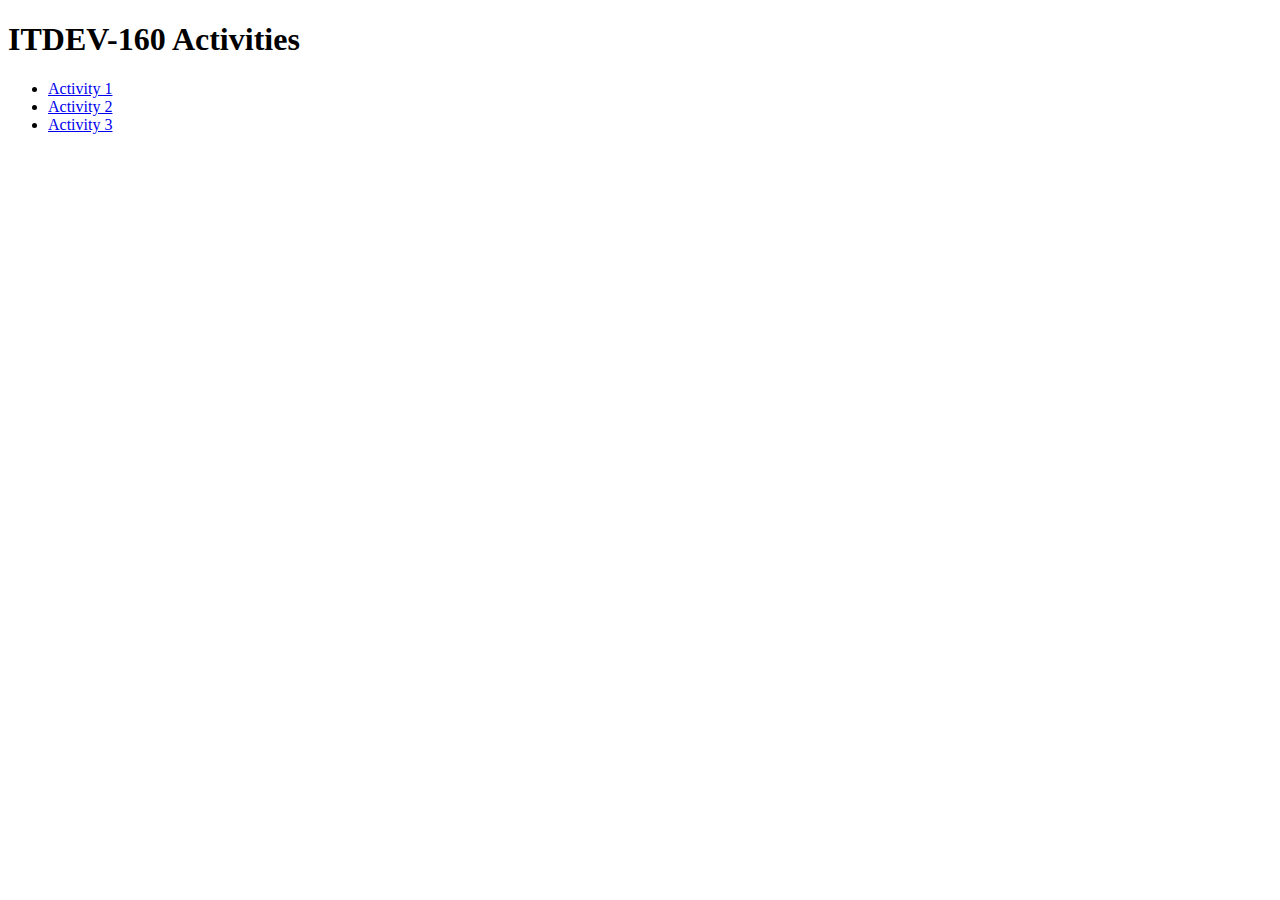
==== index.html @ 154e835e "Added activities index file to root folder" ====
<!DOCTYPE html>
<html lang="en">
<head>
  <meta charset="UTF-8">
  <meta name="viewport" content="width=device-width, initial-scale=1.0">
  <title>ITDEV-160 Activities</title>
</head>
<body>
  <h1>ITDEV-160 Activities</h1>
  <ul>
    <li><a href="activity-1/index.html">Activity 1</a></li>
    <li><a href="activity-2/index.html">Activity 2</a></li>
    <li><a href="activity-3/index.html">Activity 3</a></li>
  </ul>
</body>
</html>
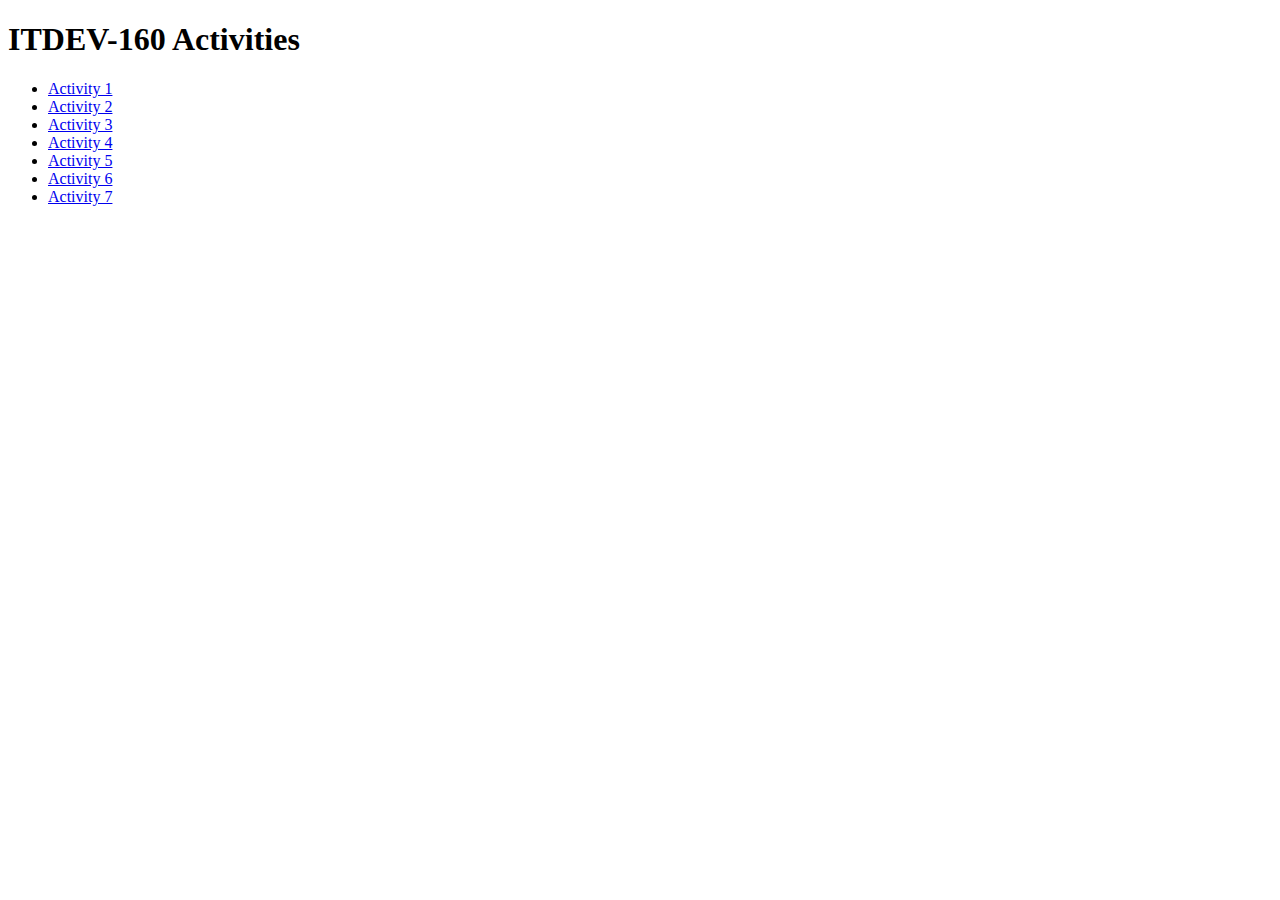
==== commit ab501589: "Completed Activity 7" ====
--- a/index.html
+++ b/index.html
@@ -11,6 +11,10 @@
     <li><a href="activity-1/index.html">Activity 1</a></li>
     <li><a href="activity-2/index.html">Activity 2</a></li>
     <li><a href="activity-3/index.html">Activity 3</a></li>
+    <li><a href="activity-4/index.html">Activity 4</a></li>
+    <li><a href="activity-5/index.html">Activity 5</a></li>
+    <li><a href="activity-6/index.html">Activity 6</a></li>
+    <li><a href="activity-7/index.html">Activity 7</a></li>
   </ul>
 </body>
-</html>+</html>
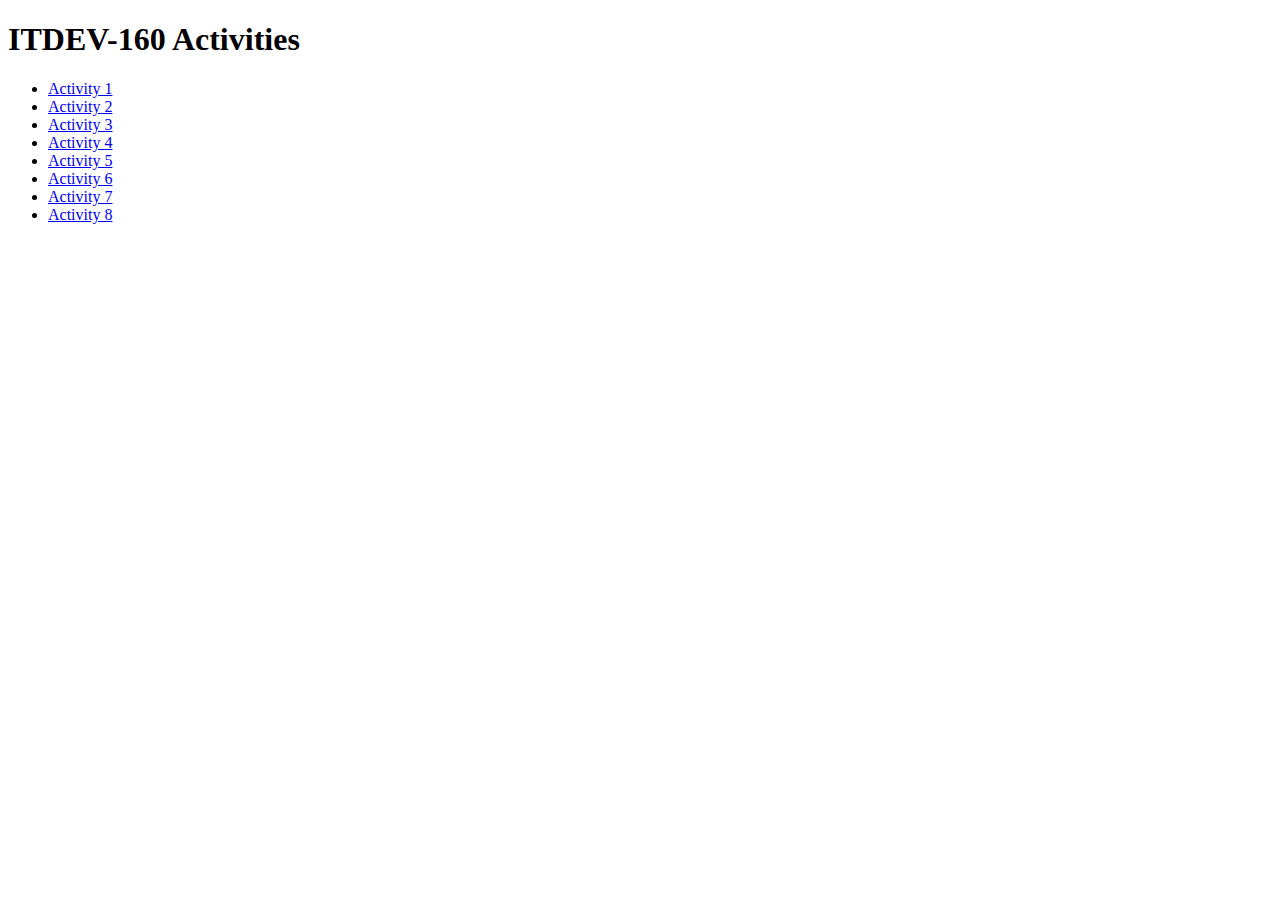
==== commit a294313a: "Completed Activity 8" ====
--- a/index.html
+++ b/index.html
@@ -15,6 +15,7 @@
     <li><a href="activity-5/index.html">Activity 5</a></li>
     <li><a href="activity-6/index.html">Activity 6</a></li>
     <li><a href="activity-7/index.html">Activity 7</a></li>
+    <li><a href="activity-8/index.html">Activity 8</a></li>
   </ul>
 </body>
 </html>
